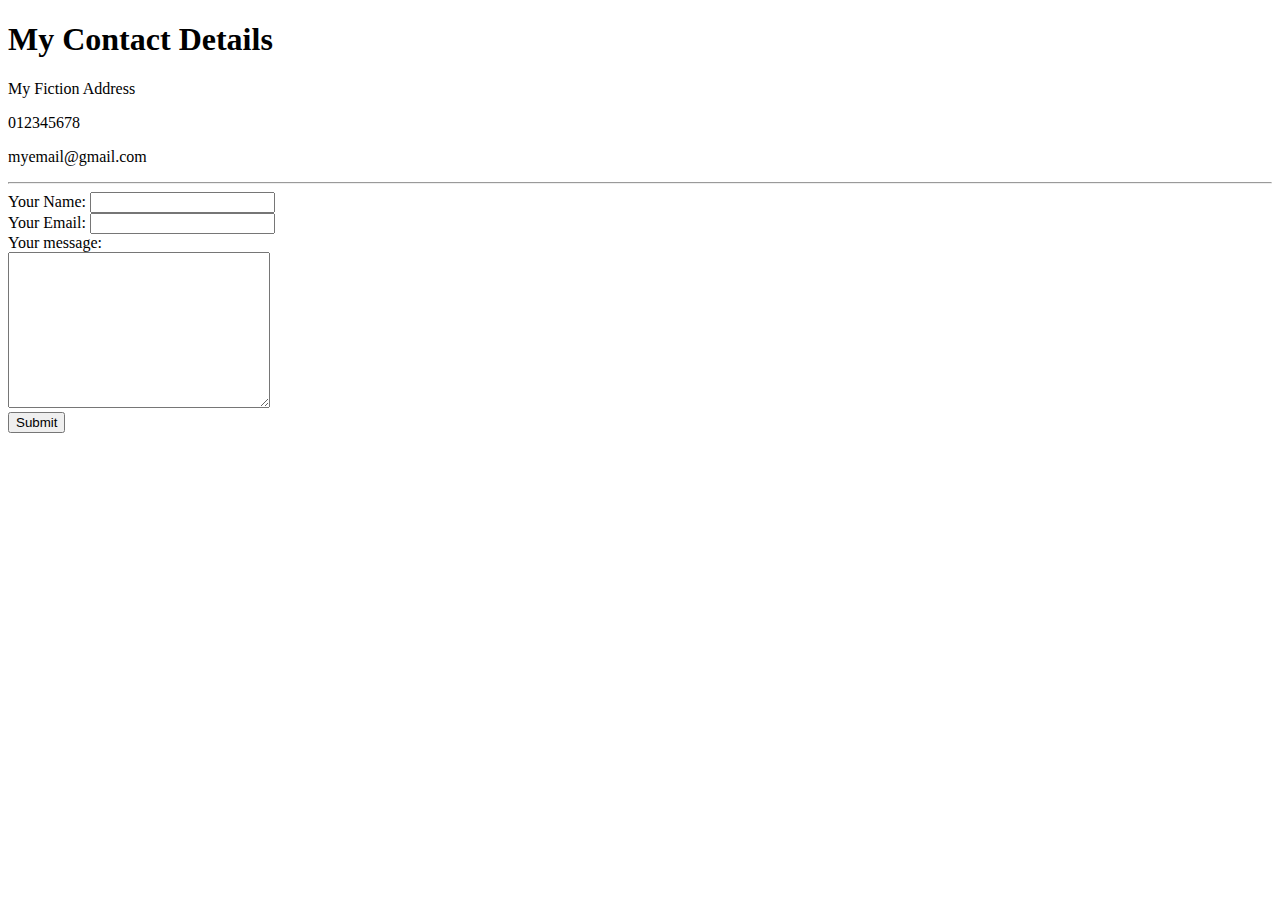
==== Contact-me.html @ 09c1b357 "Add initial cv websites files" ====
<!DOCTYPE html>
<html>
  <head>
    <meta charset="utf-8">
    <title>Contact Me</title>
  </head>
  <body>
    <h1>My Contact Details</h1>
    <p>My Fiction Address</p>
    <p>012345678</p>
    <p>myemail@gmail.com</p>
    <hr>
    <form action="mailto:info@howtocode.com" method="post" enctype="text/plain">
      <label>Your Name:</label>
      <input type="text" name="yourName" value=""><br>
      <label>Your Email:</label>
      <input type="email" name="yourEmail" value=""><br>
      <label>Your message:</label><br>
      <textarea name="name" rows="10" cols="30"></textarea><br>
      <input type="submit" name="">
    </form>
  </body>
</html>
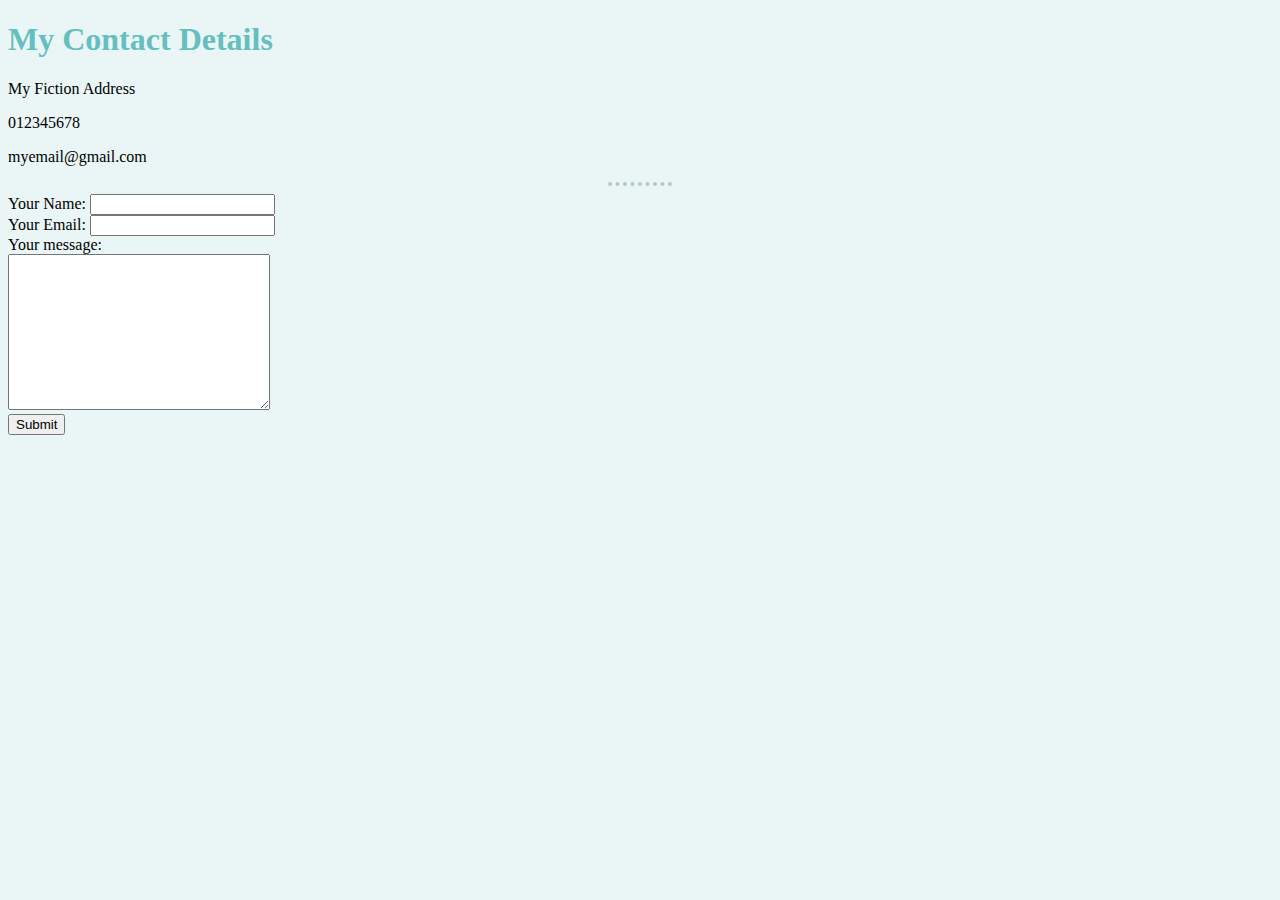
==== commit ce329caa: "Add files via upload" ====
--- a/Contact-me.html
+++ b/Contact-me.html
@@ -3,6 +3,7 @@
   <head>
     <meta charset="utf-8">
     <title>Contact Me</title>
+          <link rel="stylesheet" href="css/styles.css">
   </head>
   <body>
     <h1>My Contact Details</h1>
@@ -16,7 +17,7 @@
       <label>Your Email:</label>
       <input type="email" name="yourEmail" value=""><br>
       <label>Your message:</label><br>
-      <textarea name="name" rows="10" cols="30"></textarea><br>
+      <textarea name="yourMessage" rows="10" cols="30"></textarea><br>
       <input type="submit" name="">
     </form>
   </body>
--- a/css/styles.css
+++ b/css/styles.css
@@ -0,0 +1,22 @@
+body{
+  background-color:#EAF6F6;
+}
+
+h1{
+  color:#66BFBF;
+}
+h3{
+  color:#66BFBF;
+}
+
+hr{
+  border-style:none;
+  border-top-style: dotted;
+  border-color: #B0CAC7;
+  border-width: 4px;
+  width: 5%;
+}
+
+img{
+  height: 170px;
+}
